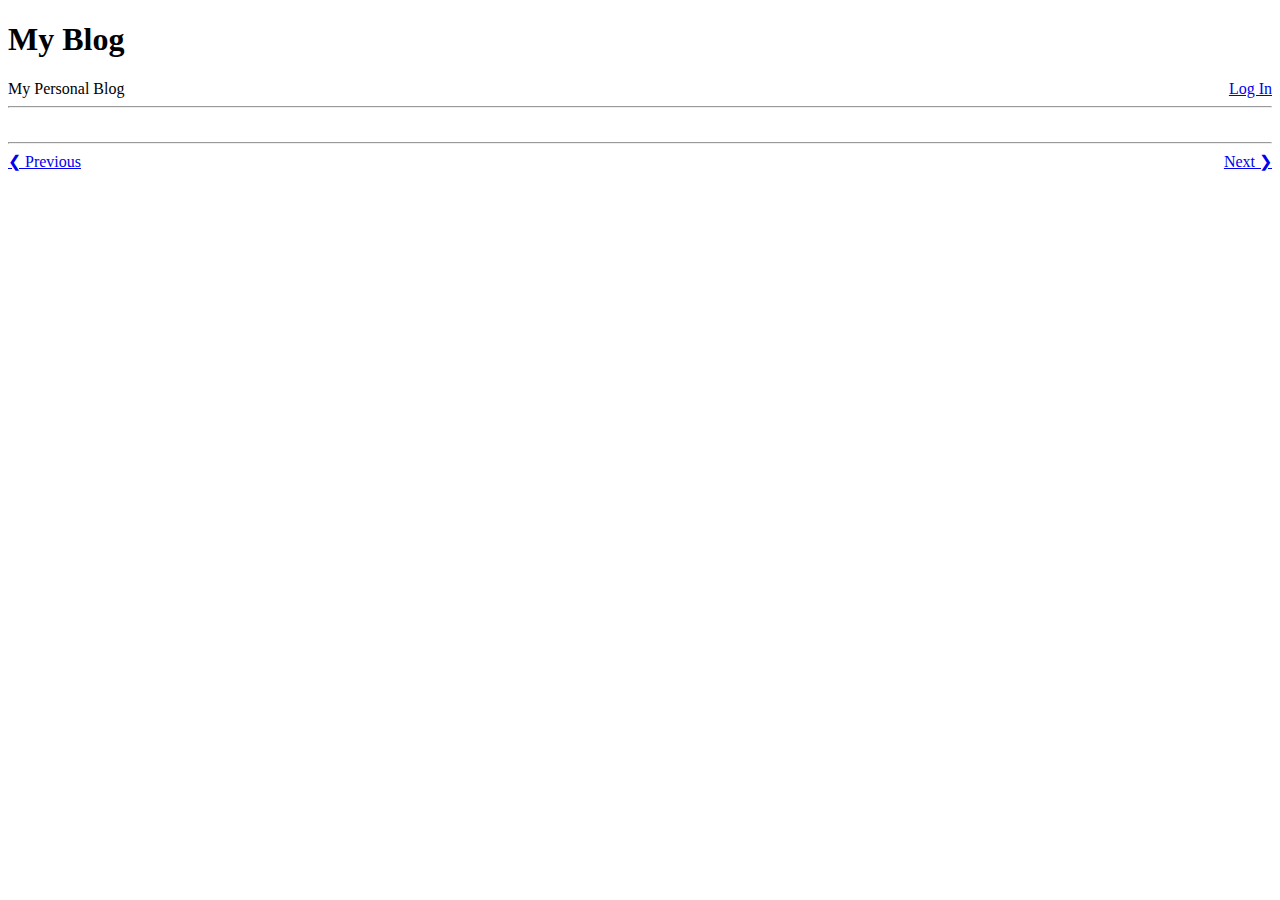
==== index.html @ 829c7153 "INIT" ====
<!DOCTYPE html>
<html>

<head>
    <title>My Blog</title>
    <link rel="stylesheet" href="/style.css">
    <script src="/lib.js"></script>
    <script src="/index.js"></script>
</head>

<body>
    <h1>My Blog</h1>
    <div>
        <a>My Personal Blog</a>
        <a href="/login.html" class="float-right">Log In</a>
    </div>
    <hr>
    <main id="main">
        <br>
    </main>
    <hr>
    <div>
        <a href="#" class="float-left">❮ Previous</a>
        <a href="#" class="float-right">Next ❯</a>
    </div>
</body>

</html>
---- style.css ----
.float-left {
    float: left !important;
}

.float-right {
    float: right !important;
}

.inline {
    display: inline;
}

.block {
    display: block;
}

.title {
    display: flex;
    align-items: center;
}

.date {
    margin-left: 12px;
    padding-left: 8px;
    border-left: #9a9a9a 1px solid;
    text-transform: uppercase;
    white-space: nowrap;
    font-size: medium;
    font-weight: normal;
}

.head {
    font-size: inherit;
    font-weight: inherit;
}

.h2 {
    font-size: 1.5em;
    font-weight: bold;
}
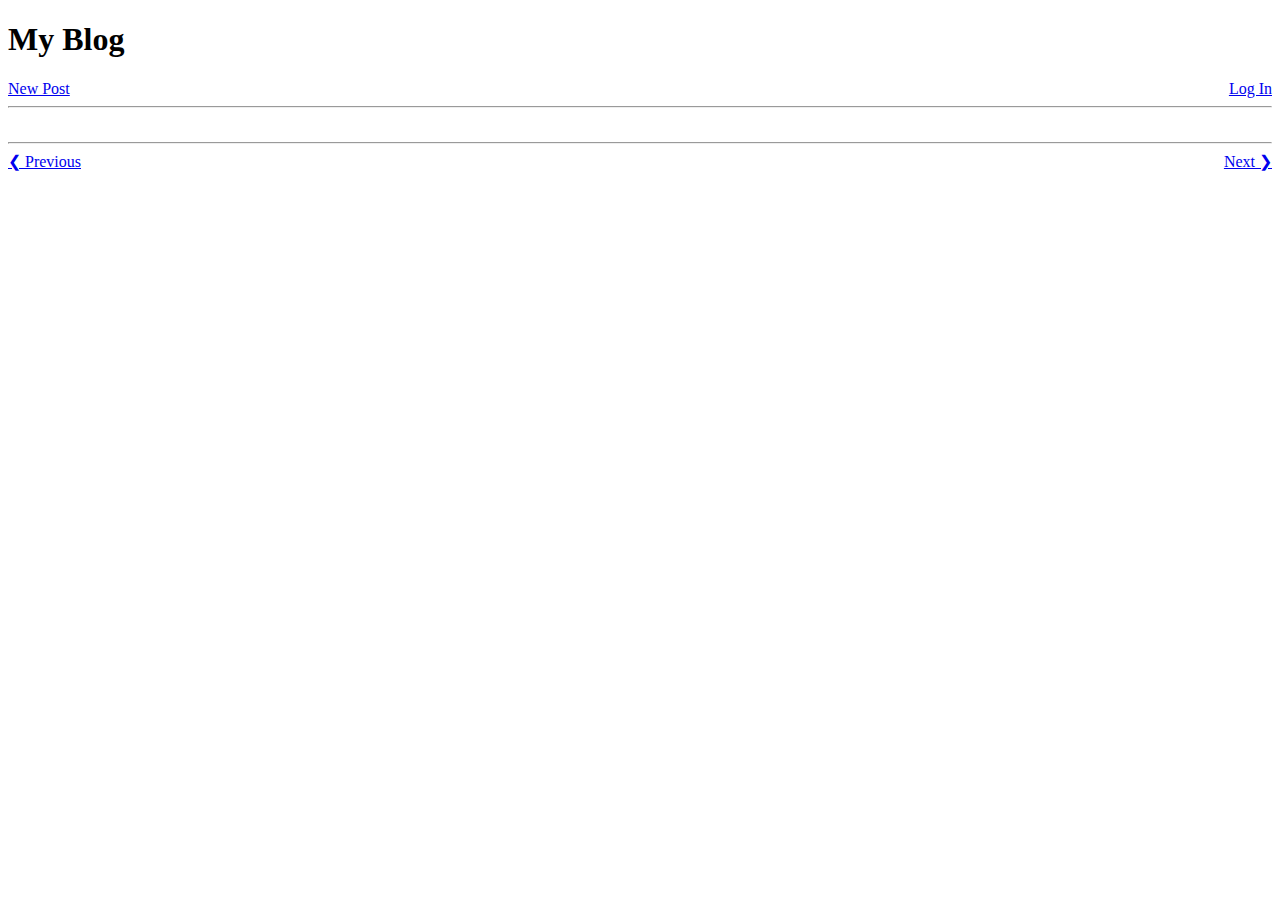
==== commit a22f9eec: "Add blog publisher" ====
--- a/index.html
+++ b/index.html
@@ -2,6 +2,9 @@
 <html>
 
 <head>
+    <meta charset="UTF-8">
+    <meta http-equiv="X-UA-Compatible" content="IE=edge">
+    <meta name="viewport" content="width=device-width, initial-scale=1.0">
     <title>My Blog</title>
     <link rel="stylesheet" href="/style.css">
     <script src="/lib.js"></script>
@@ -11,7 +14,7 @@
 <body>
     <h1>My Blog</h1>
     <div>
-        <a>My Personal Blog</a>
+        <a href="/post.html">New Post</a>
         <a href="/login.html" class="float-right">Log In</a>
     </div>
     <hr>
@@ -20,7 +23,7 @@
     </main>
     <hr>
     <div>
-        <a href="#" class="float-left">❮ Previous</a>
+        <a href="#">❮ Previous</a>
         <a href="#" class="float-right">Next ❯</a>
     </div>
 </body>
--- a/style.css
+++ b/style.css
@@ -20,11 +20,14 @@
 }
 
 .date {
+    text-transform: uppercase;
+    white-space: nowrap;
+}
+
+h2 > .date {
     margin-left: 12px;
     padding-left: 8px;
     border-left: #9a9a9a 1px solid;
-    text-transform: uppercase;
-    white-space: nowrap;
     font-size: medium;
     font-weight: normal;
 }
@@ -38,3 +41,26 @@
     font-size: 1.5em;
     font-weight: bold;
 }
+
+.editor-post-title,
+.editor-post-content {
+    display: block;
+    width: auto;
+    margin: 1em 0.5em 1em 0.5em;
+    overflow-wrap: break-word;
+    cursor: text;
+}
+
+.editor-post-content {
+    min-height: 5em;
+}
+
+.editor-post-title:empty::before {
+    content: "Title";
+    color: gray;
+}
+
+.editor-post-content:empty::before {
+    content: "Write your blog";
+    color: gray;
+}
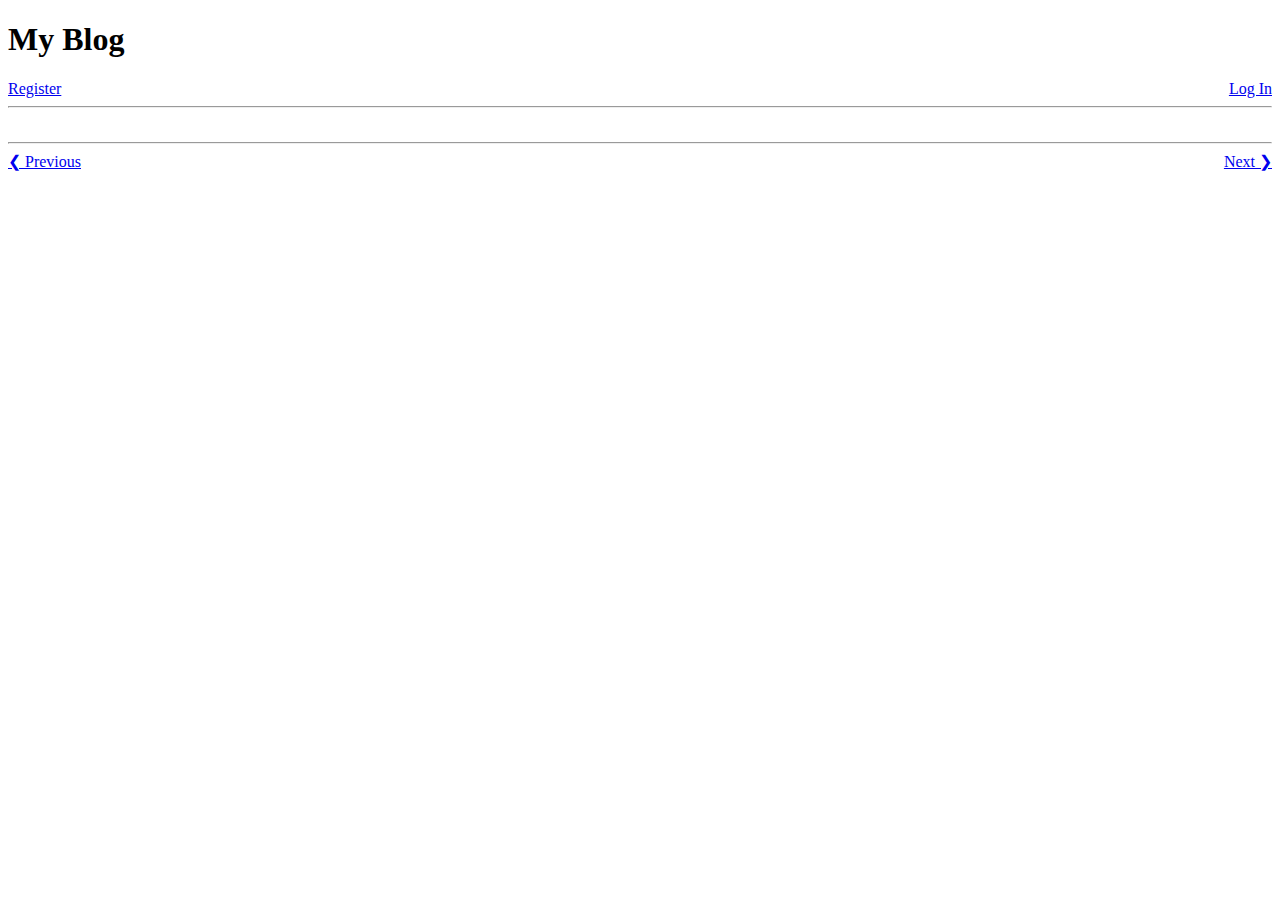
==== commit 7a70b399: "Add auth" ====
--- a/index.html
+++ b/index.html
@@ -13,7 +13,7 @@
 
 <body>
     <h1>My Blog</h1>
-    <div>
+    <div id="navbar">
         <a href="/post.html">New Post</a>
         <a href="/login.html" class="float-right">Log In</a>
     </div>
--- a/style.css
+++ b/style.css
@@ -32,6 +32,12 @@
     font-weight: normal;
 }
 
+span.vbar {
+    margin-left: 0.5em;
+    margin-right: 0.5em;
+    border-left: #9a9a9a 1px solid;
+}
+
 .head {
     font-size: inherit;
     font-weight: inherit;
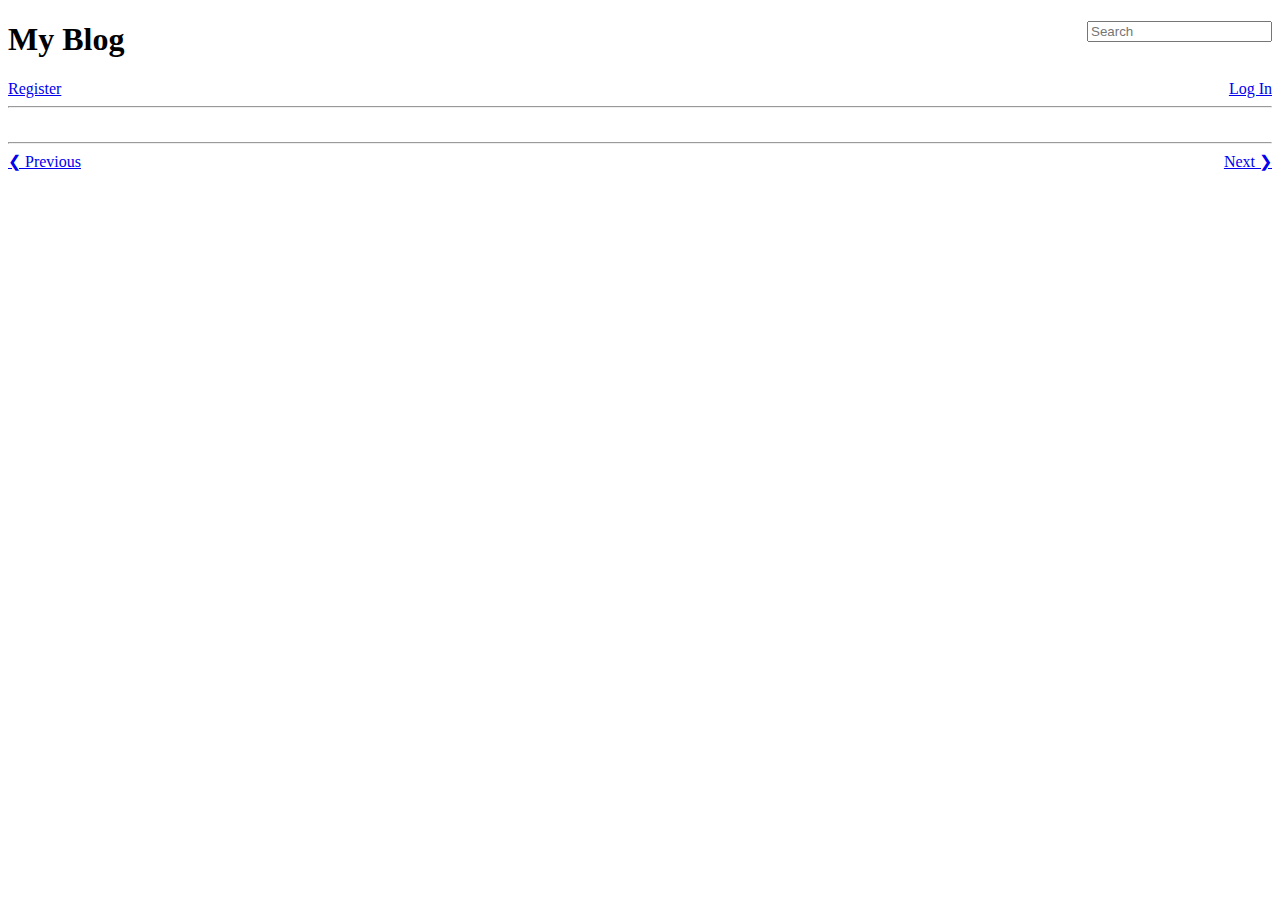
==== commit 025b98a3: "Add search page" ====
--- a/index.html
+++ b/index.html
@@ -12,7 +12,7 @@
 </head>
 
 <body>
-    <h1>My Blog</h1>
+    <h1>My Blog<input class="float-right" type="text" name="search" id="search" placeholder="Search"></h1>
     <div id="navbar">
         <a href="/post.html">New Post</a>
         <a href="/login.html" class="float-right">Log In</a>
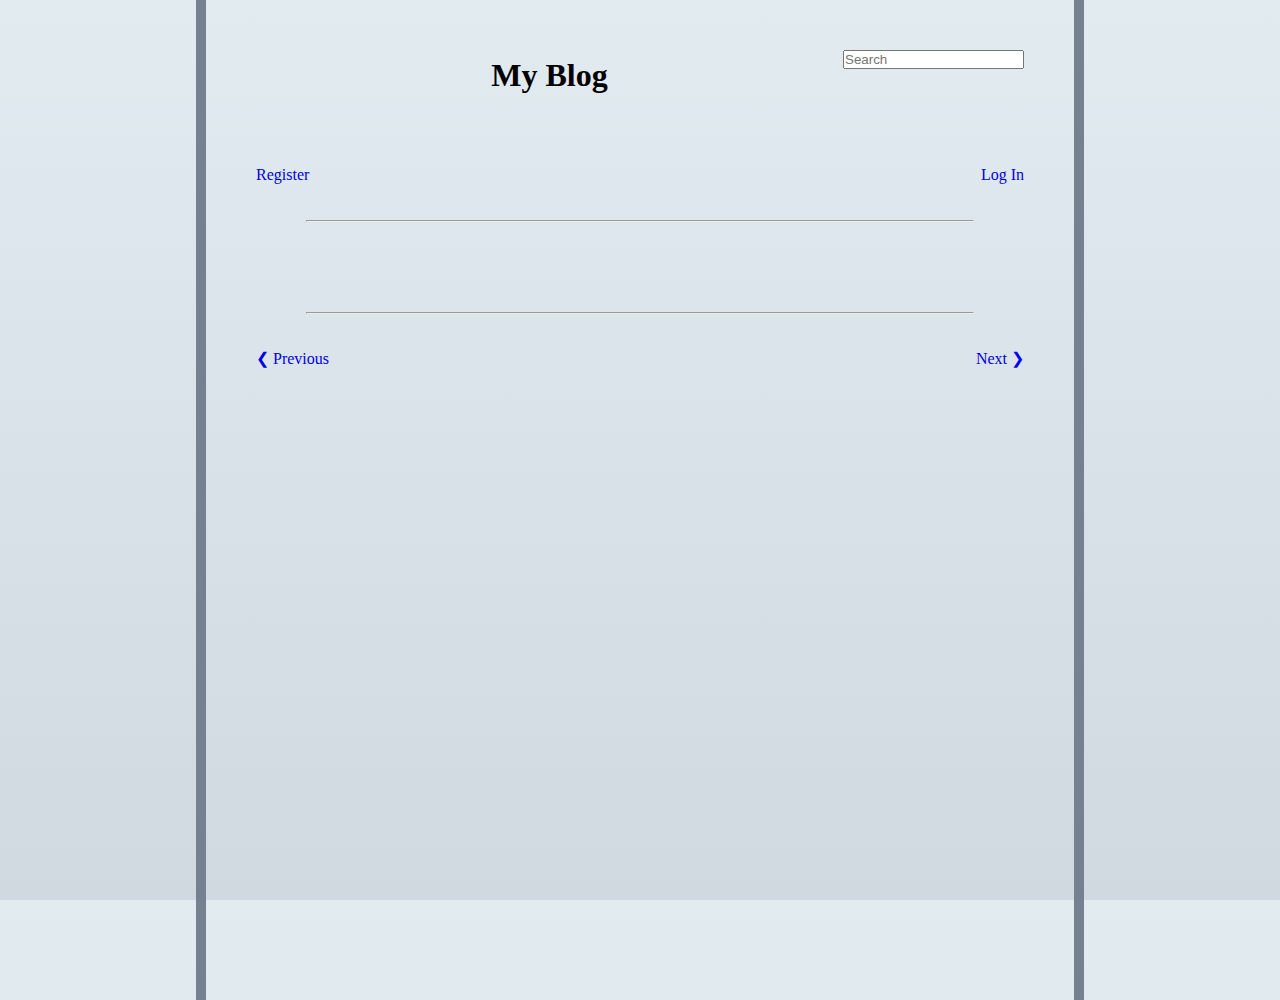
==== commit 8867942f: "New branch" ====
--- a/index.html
+++ b/index.html
@@ -6,12 +6,14 @@
     <meta http-equiv="X-UA-Compatible" content="IE=edge">
     <meta name="viewport" content="width=device-width, initial-scale=1.0">
     <title>My Blog</title>
-    <link rel="stylesheet" href="/style.css">
+    <link rel="stylesheet" href="./style.css">
     <script src="/lib.js"></script>
+    <script src="/btn.js"></script>
     <script src="/index.js"></script>
 </head>
 
 <body>
+    <div class="container">
     <h1>My Blog<input class="float-right" type="text" name="search" id="search" placeholder="Search"></h1>
     <div id="navbar">
         <a href="/post.html">New Post</a>
@@ -23,8 +25,9 @@
     </main>
     <hr>
     <div>
-        <a href="#">❮ Previous</a>
-        <a href="#" class="float-right">Next ❯</a>
+        <a id="prev" href="#">❮ Previous</a>
+        <a id="next" href="#" class="float-right">Next ❯</a>
+    </div>
     </div>
 </body>
 
--- a/style.css
+++ b/style.css
@@ -1,3 +1,28 @@
+*{
+    margin: 0;
+    padding: 0;
+    box-sizing: inherit;
+    transition-property: all;
+    transition-duration: .6s;
+    transition-timing-function: ease;
+}
+html,body{
+    height: 100%;
+    width: 100%;
+    background-image: linear-gradient(to top, #cfd9df 0%, #e2ebf0 100%); }
+
+.container{
+
+
+            height: 100%;
+    padding: 50px;
+    border-left: 10px solid rgb(117, 129, 144);
+    border-right: 10px solid rgb(117, 129, 144);
+    line-height: 50px;
+    margin: 0 auto;
+    width: 60%;
+}
+
 .float-left {
     float: left !important;
 }
@@ -70,3 +95,16 @@
     content: "Write your blog";
     color: gray;
 }
+h1{
+    text-align: center;
+    height: 100px;
+    text-decoration-line: none;
+}
+a{
+    text-decoration-line: none;
+}
+a:hover,a:visited{color:black;} 
+hr{
+    margin: 20px 50px 20px 50px ;
+}
+
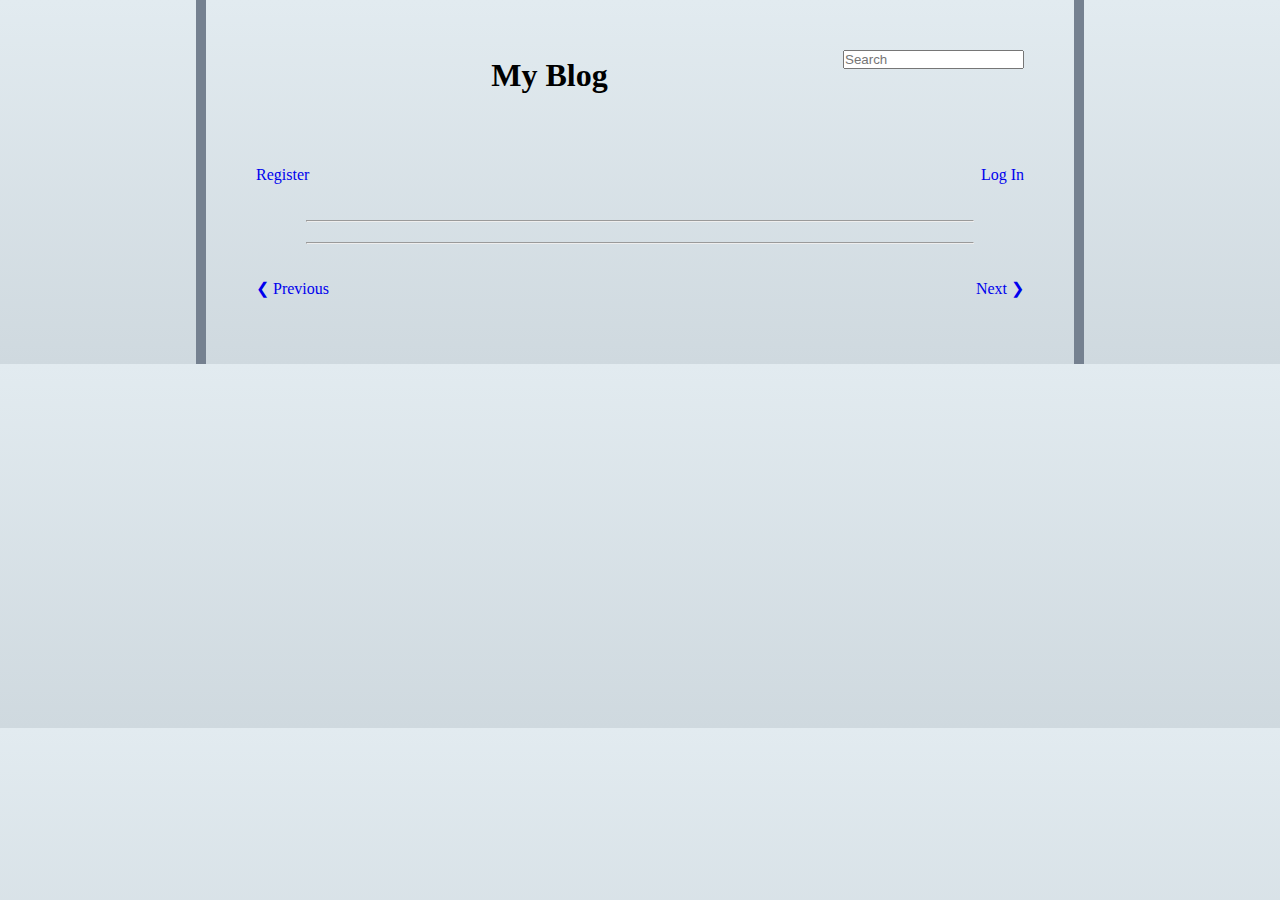
==== commit 05ee1c0f: "Fix" ====
--- a/index.html
+++ b/index.html
@@ -6,28 +6,29 @@
     <meta http-equiv="X-UA-Compatible" content="IE=edge">
     <meta name="viewport" content="width=device-width, initial-scale=1.0">
     <title>My Blog</title>
-    <link rel="stylesheet" href="./style.css">
+    <link rel="stylesheet" href="/style.css">
     <script src="/lib.js"></script>
-    <script src="/btn.js"></script>
     <script src="/index.js"></script>
+    <link rel="stylesheet" href="https://cdn.staticfile.org/twitter-bootstrap/3.3.7/css/bootstrap.min.css">
+    <script src="https://cdn.staticfile.org/jquery/2.1.1/jquery.min.js"></script>
+    <script src="https://cdn.staticfile.org/twitter-bootstrap/3.3.7/js/bootstrap.min.js"></script>
 </head>
 
 <body>
     <div class="container">
-    <h1>My Blog<input class="float-right" type="text" name="search" id="search" placeholder="Search"></h1>
-    <div id="navbar">
-        <a href="/post.html">New Post</a>
-        <a href="/login.html" class="float-right">Log In</a>
-    </div>
-    <hr>
-    <main id="main">
-        <br>
-    </main>
-    <hr>
-    <div>
-        <a id="prev" href="#">❮ Previous</a>
-        <a id="next" href="#" class="float-right">Next ❯</a>
-    </div>
+        <h1>My Blog<input class="float-right" type="text" name="search" id="search" placeholder="Search"></h1>
+        <div id="navbar">
+            <a href="/post.html">New Post</a>
+            <a href="/login.html" class="float-right">Log In</a>
+        </div>
+        <hr>
+        <main id="main">
+        </main>
+        <hr>
+        <div>
+            <a id="prev" href="#">❮ Previous</a>
+            <a id="next" href="#" class="float-right">Next ❯</a>
+        </div>
     </div>
 </body>
 
--- a/style.css
+++ b/style.css
@@ -1,4 +1,4 @@
-*{
+* {
     margin: 0;
     padding: 0;
     box-sizing: inherit;
@@ -6,15 +6,15 @@
     transition-duration: .6s;
     transition-timing-function: ease;
 }
-html,body{
+
+html, body {
+    height: auto;
+    width: 100%;
+    background-image: linear-gradient(to top, #cfd9df 0%, #e2ebf0 100%);
+}
+
+.container {
     height: 100%;
-    width: 100%;
-    background-image: linear-gradient(to top, #cfd9df 0%, #e2ebf0 100%); }
-
-.container{
-
-
-            height: 100%;
     padding: 50px;
     border-left: 10px solid rgb(117, 129, 144);
     border-right: 10px solid rgb(117, 129, 144);
@@ -49,7 +49,7 @@
     white-space: nowrap;
 }
 
-h2 > .date {
+h2>.date {
     margin-left: 12px;
     padding-left: 8px;
     border-left: #9a9a9a 1px solid;
@@ -73,8 +73,7 @@
     font-weight: bold;
 }
 
-.editor-post-title,
-.editor-post-content {
+.editor-post-title, .editor-post-content {
     display: block;
     width: auto;
     margin: 1em 0.5em 1em 0.5em;
@@ -95,16 +94,21 @@
     content: "Write your blog";
     color: gray;
 }
-h1{
+
+h1 {
     text-align: center;
     height: 100px;
     text-decoration-line: none;
 }
-a{
+
+a {
     text-decoration-line: none;
 }
-a:hover,a:visited{color:black;} 
-hr{
-    margin: 20px 50px 20px 50px ;
+
+a:hover, a:visited {
+    color: black;
 }
 
+hr {
+    margin: 20px 50px 20px 50px;
+}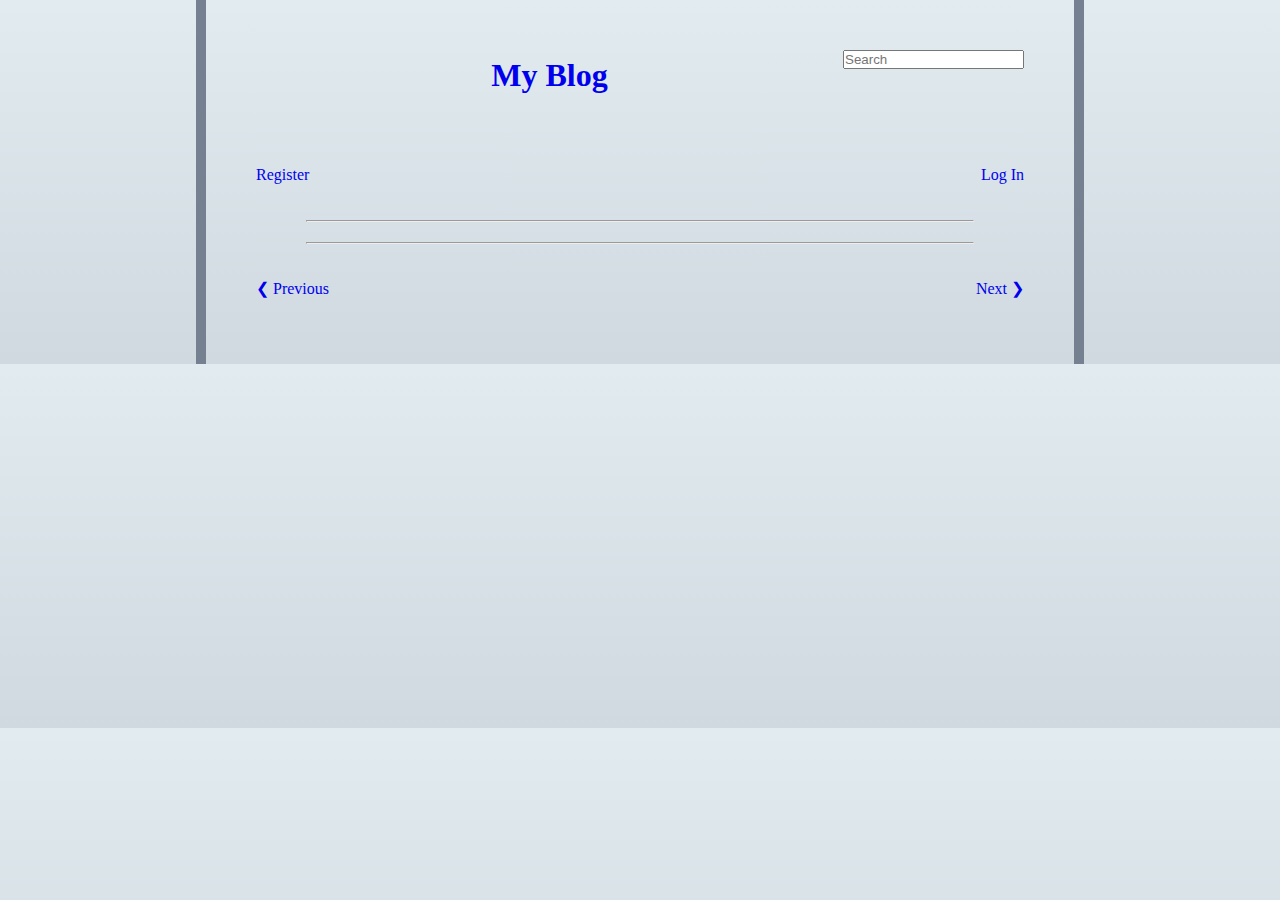
==== commit 02cd76cb: "Add search box" ====
--- a/index.html
+++ b/index.html
@@ -16,7 +16,7 @@
 
 <body>
     <div class="container">
-        <h1>My Blog<input class="float-right" type="text" name="search" id="search" placeholder="Search"></h1>
+        <h1><a href="/">My Blog</a><input class="float-right" type="text" name="search" id="search" placeholder="Search"></h1>
         <div id="navbar">
             <a href="/post.html">New Post</a>
             <a href="/login.html" class="float-right">Log In</a>
